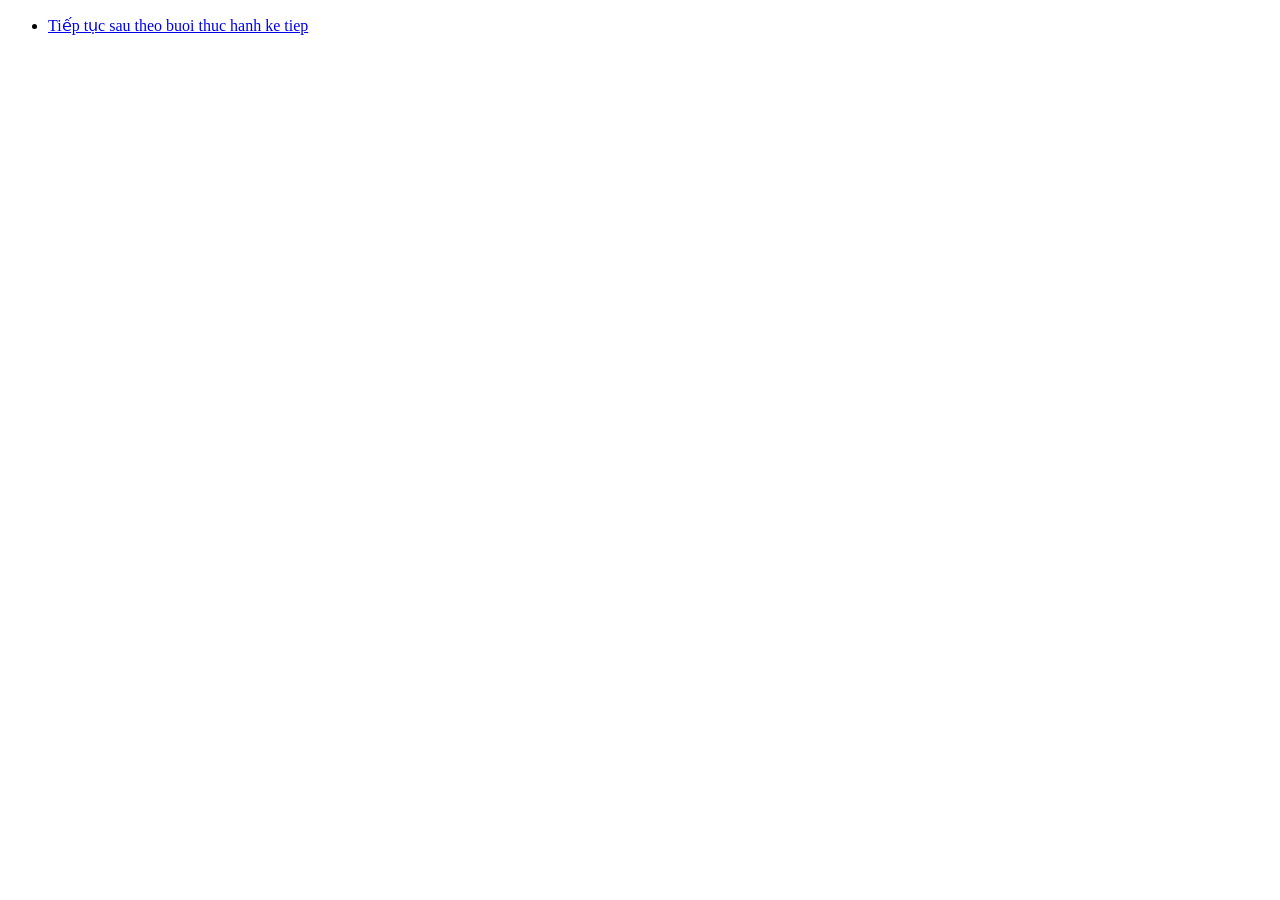
==== html/page1.html @ 3e3ba7a9 "Create a project structure\" ====
﻿<!DOCTYPE html>
<html lang ="vi">
<head>
	<title> Thiết kế web buổi 1</title>
</head>
<body>
<ul>	
	<li>
		<a href = "html/page1.html> Thông tin cá nhân </a>
	</li>
	<li> <a href = "#">Tiếp tục sau theo buoi thuc hanh ke tiep</a>
	</li>
</ul>

</html>
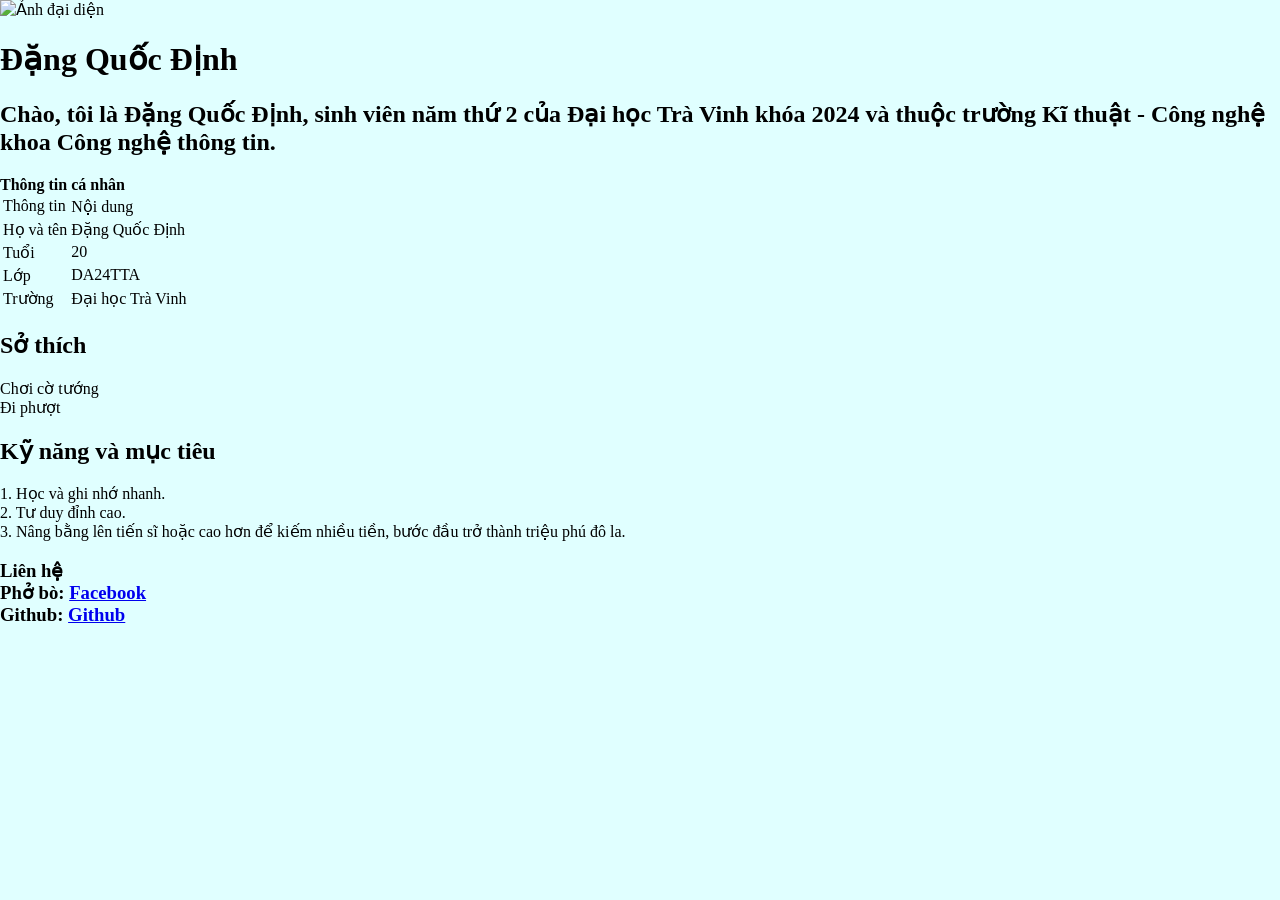
==== commit 266848e6: "Create a project structure" ====
--- a/html/page1.html
+++ b/html/page1.html
@@ -2,14 +2,62 @@
 <html lang ="vi">
 <head>
 	<title> Thiết kế web buổi 1</title>
+	<meta charset = "utf-8">
+<style>
+ body {
+background:#E0FFFF;
+margin: 0;
+padding:0;
+}
+.nametag{
+backdrop - filter: blur(16px);
+-webkit-backdrop-filter:blur(16px);
+border-radius:28px;
+}
+.avatar{
+width: 100px;
+hieght:100px
+border-radius:50%;
+object-fit: cover;
+}
+
+</style>
 </head>
 <body>
-<ul>	
-	<li>
-		<a href = "html/page1.html> Thông tin cá nhân </a>
-	</li>
-	<li> <a href = "#">Tiếp tục sau theo buoi thuc hanh ke tiep</a>
-	</li>
-</ul>
-
+<div class = "nametag">
+<img src = "https://github.com/DangQuocDinh.png"
+alt = "Ảnh đại diện"
+class = "avatar">
+<h1> Đặng Quốc Định</h1>
+<h2>Chào, tôi là Đặng Quốc Định, sinh viên năm thứ 2 của Đại học Trà Vinh khóa 2024 và thuộc trường Kĩ thuật - Công nghệ khoa Công nghệ thông tin.</h2>
+<b> Thông tin cá nhân </b>
+<table>
+<tr>
+<td> Thông tin</td><td>Nội dung</td>
+</tr>
+<tr>
+<td>Họ và tên</td><td>Đặng Quốc Định</td>
+</tr>
+<tr>
+<td>Tuổi</td><td>20</td>
+</tr>
+<tr>
+<td>Lớp</td><td>DA24TTA</td>
+</tr>
+<tr>
+<td>Trường</td><td>Đại học Trà Vinh</td>
+</tr>
+</table>
+<h2> Sở thích</h2>
+<a>Chơi cờ tướng</a><br>
+<a> Đi phượt </a>
+<h2> Kỹ năng và mục tiêu</h2>
+<a>1. Học và ghi nhớ nhanh.</a><br>
+<a>2. Tư duy đỉnh cao. </a><br>
+<a>3. Nâng bằng lên tiến sĩ hoặc cao hơn để kiếm nhiều tiền, bước đầu trở thành triệu phú đô la.</a>
+<h3>Liên hệ</><br>
+<a>Phở bò: </a>
+<a href="https://www.facebook.com/angquocinh.614978" target="_blank">Facebook</a><br>
+<a>Github: </a>
+<a href="https://github.com/DangQuocDinh" target="_blank">Github</a>
 </html>
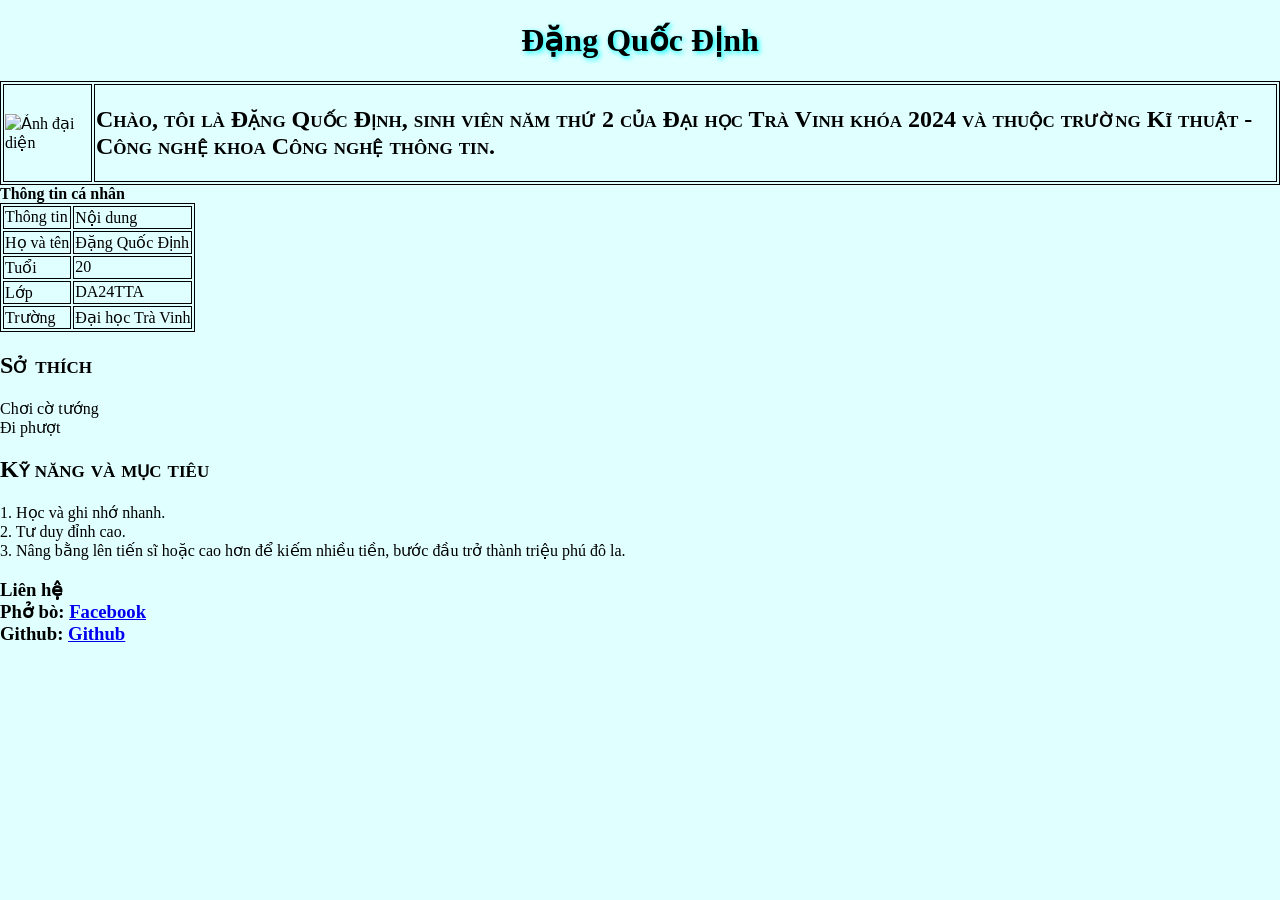
==== commit 12d98ae1: "Cap nhat bai lam" ====
--- a/html/page1.html
+++ b/html/page1.html
@@ -3,33 +3,21 @@
 <head>
 	<title> Thiết kế web buổi 1</title>
 	<meta charset = "utf-8">
-<style>
- body {
-background:#E0FFFF;
-margin: 0;
-padding:0;
-}
-.nametag{
-backdrop - filter: blur(16px);
--webkit-backdrop-filter:blur(16px);
-border-radius:28px;
-}
-.avatar{
-width: 100px;
-hieght:100px
-border-radius:50%;
-object-fit: cover;
-}
+	<link rel = "stylesheet" href ="../css/style.css">
 
-</style>
 </head>
 <body>
 <div class = "nametag">
+<table>
+<h1> Đặng Quốc Định</h1>
+<td>
 <img src = "https://github.com/DangQuocDinh.png"
 alt = "Ảnh đại diện"
 class = "avatar">
-<h1> Đặng Quốc Định</h1>
+</td><td>
 <h2>Chào, tôi là Đặng Quốc Định, sinh viên năm thứ 2 của Đại học Trà Vinh khóa 2024 và thuộc trường Kĩ thuật - Công nghệ khoa Công nghệ thông tin.</h2>
+</td>
+</table>
 <b> Thông tin cá nhân </b>
 <table>
 <tr>
--- a/css/style.css
+++ b/css/style.css
@@ -0,0 +1,33 @@
+﻿h1{
+	 text-align: center;
+	 text-shadow: 2px 2px  5px cyan;
+	 font-family:"Brush Script MT", cursive;
+}
+h2
+{
+	font-variant: small-caps;
+}
+b{
+	text-transform: bold;
+}
+ body {
+background:#E0FFFF;
+background-image: url("../assets/.jpg");
+margin: 0;
+padding:0;
+}
+.nametag{
+
+border-radius:28px;
+}
+.avatar{
+width: 100px;
+hieght:100px
+border-radius:50%;
+object-fit: cover;
+}
+table,tr,td
+{
+border - collapse:collapse;
+border: 1px solid black;
+}
